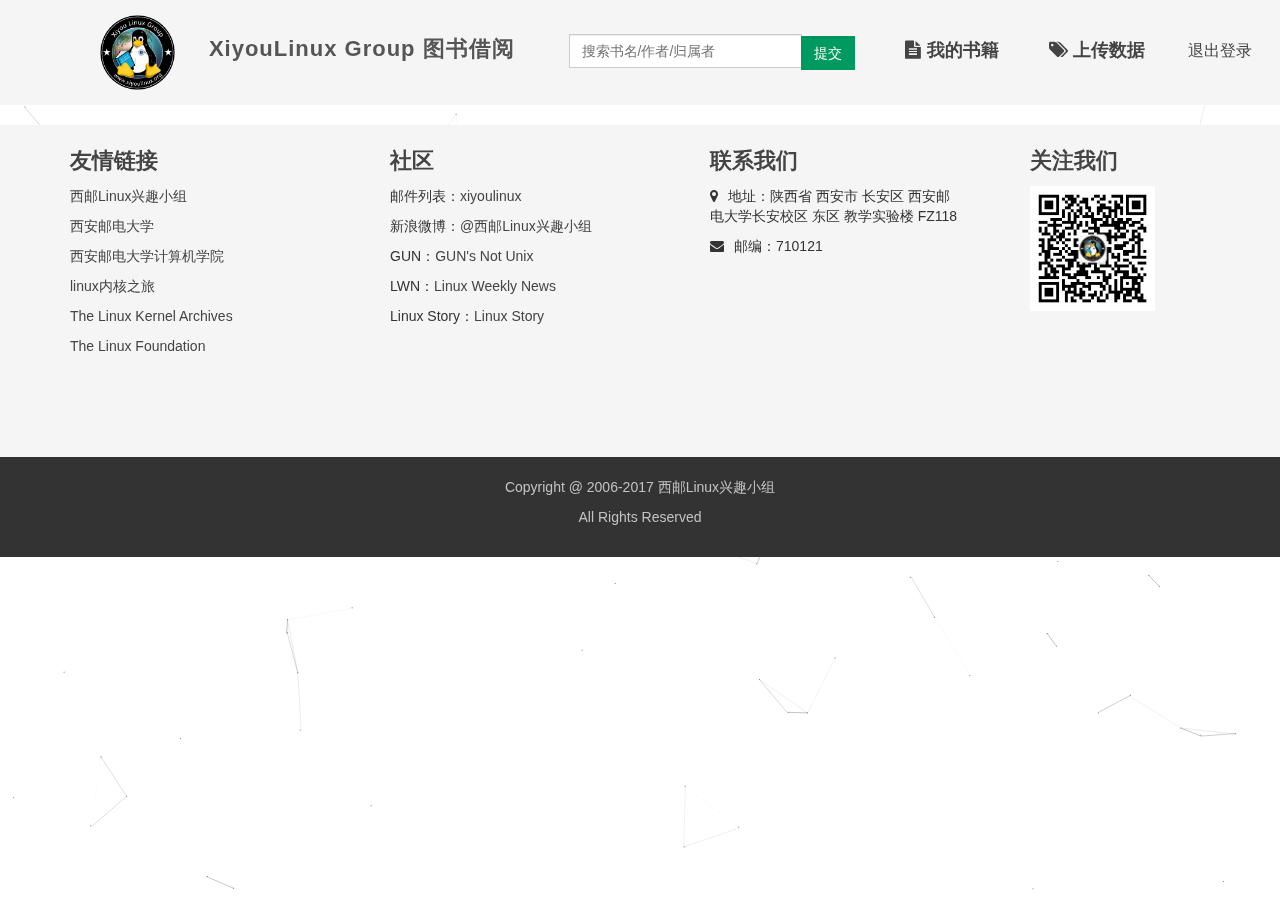
==== alltags.html @ a152d02c "origin master" ====
<!DOCTYPE html>
<html lang="en">

<head>
    <meta charset="UTF-8">
    <title>linux图书管理</title>
    <meta name="viewport" content="width=device-width,inital-scale=1,maxmum-scale=1,user-scalable=no">
    <meta http-equiv="X-UA-Compatible" content="IE=edge,chrome=1">
    <meta name="HandleFriendly" content="true">
    <!--font-awesome矢量图标-->
    <link href="font-awesome-4.7.0/css/font-awesome.min.css" rel="stylesheet">
    <link href="css/bootstrap.min.css" rel="stylesheet">
    <link href="css/index.css" rel="stylesheet">
    <link href="css/index1.css" rel="stylesheet">
</head>

<body>
    <header>
        <div id="hea">
            <img id="index_head" src="img/index_head.png" />
            <a id="head" href="index1.html">XiyouLinux Group 图书借阅</a>
            <div id="index1_input">
                <input type="text" placeholder="搜索书名/作者/归属者">
                <button class="btn btn-link">提交</button>
                <a href="mybooks.html"><i class="fa fa-file-text fa-fw"></i>我的书籍</a>
                <a href="pushbook.html"><i class="fa fa-tags fa-fw"></i>上传数据</a>
            </div>
            <a id="index1_sign" href="index.html">退出登录</a>
        </div>
    </header>
    <div id="main">
        <!-- <div id="tag">
            <a>编程语言</a>
            <a>数据结构与算法</a>
            <a>软件工程</a>
            <a>数据库</a>
            <a>操作系统</a>
            <a>计算机网络</a>
            <a>web后台</a>
            <a>前端</a>
            <a>人工智能</a>
            <a>大数据与云计算</a>
            <a>底层分析与开发工具</a>
            <a>教科书</a>
            <a id="tag_all">全部标签</a>
        </div> -->

    </div>

    <footer>
        <div class="rows">
            <div class="col-xs-6 col-md-3">
                <p class="footer_head">友情链接</p>
                <p><a>西邮Linux兴趣小组</a></p>
                <p><a>西安邮电大学</a></p>
                <p><a>西安邮电大学计算机学院</a></p>
                <p><a>linux内核之旅</a></p>
                <p><a>The Linux Kernel Archives</a></p>
                <p><a>The Linux Foundation</a></p>
            </div>
            <div class="col-xs-6 col-md-3">
                <p class="footer_head">社区</p>
                <p>邮件列表：<a>xiyoulinux</a></p>
                <p>新浪微博：<a>@西邮Linux兴趣小组</a></p>
                <p>GUN：<a>GUN's Not Unix</a></p>
                <p>LWN：<a>Linux Weekly News</a></p>
                <p>Linux Story：<a>Linux Story</a></p>
            </div>
            <div class="col-xs-6 col-md-3">
                <p class="footer_head">联系我们</p>
                <p><span><i class="fa fa-map-marker"></i>地址：陕西省 西安市 长安区 西安邮电大学长安校区 东区 教学实验楼 FZ118</span></p>
                <p><span><i class="fa fa-envelope"></i>邮编：710121</span></p>
            </div>
            <div class="col-xs-6 col-md-3">
                <p class="footer_head">关注我们</p>
                <img src="img/weixin.jpg">
            </div>
            <div style="clear: both;height:0;"></div>
        </div>
        <div id="foot">
            <p>Copyright @ 2006-2017 西邮Linux兴趣小组 </p>
            <p>All Rights Reserved</p>
        </div>
    </footer>
    <script type="text/javascript" src="js/jquery.min.js"></script>
    <script type="text/javascript" src="js/bootstrap.min.js"></script>
    <script type="text/javascript" src="js/1.js"></script>
    <script type="text/javascript" src="js/index.js"></script>
</body>

</html>
---- css/index.css ----
* {
    padding: 0;
    margin: 0;
}

a {
    cursor: pointer;
}


/* header */

#hea {
    width: 100%;
    background-color: #f5f5f5;
}

#index_head {
    width: 75px;
    height: 75px;
    margin: 15px;
    margin-left: 100px;
}

#head {
    display: inline-block;
    margin-left: 15px;
    font-size: 22px;
    color: #555;
    font-weight: bold;
    letter-spacing: 1px;
}

#head:hover {
    text-decoration: none;
    color: black;
}

#index_input input {
    padding: 6px 12px;
    display: inline-block;
    border: 1px solid #ccc;
    color: #555;
    margin-left: 50px;
    width: 40%;
    box-shadow: inset 0 1px 1px rgba(0, 0, 0, 0.075);
    transition: width 0.25s ease-in-out;
    -webkit-transition: width 0.25s ease-in-out;
    float: left;
}

#index_input button {
    display: inline;
    background-color: #009a61;
    color: white;
    text-decoration: none;
    box-shadow: inset 0 1px 1px rgba(0, 0, 0, 0.075);
}

#index_input {
    display: inline-block;
    width: 50%;
}

#index_input input:focus {
    width: 75%;
    outline: 0;
}

#index_sign {
    display: inline-block;
    color: #444;
    font-size: 14px;
    padding: 5px 13px;
    border: 1px solid transparent;
    transition: 0.2s ease-in-out;
    -moz-transition: 0.2s ease-in-out;
    -webkit-transition: 0.2s ease-in-out;
    -o-transition: 0.2s ease-in-out;
}

#index_sign:hover {
    text-decoration: none;
    background-color: #F3F3F3;
    border-color: #009a61;
    border-radius: 4px;
    box-shadow: inset 0 1px 1px rgba(0, 0, 0, 0.075);
}


/* 中间 */

#main {
    width: 78%;
    margin: 20px auto;
    opacity: .85;
}

#tag {
    width: 100%;
    height: auto;
    padding: 10px 10px;
    background-color: #F3F3F3;
    text-align: center;
    margin-bottom: 20px;
}

#tag a {
    color: #666;
    padding: 8px 5px;
}

#tag a:hover {
    color: #222;
    text-decoration: none;
}

#tag #tag_all {
    color: #009a61;
}

#tag #tag_all:hover {
    background-color: #ddd;
    border-radius: 4px;
}


/* 中间内容 */

#left {
    padding: 0;
    color: black;
}

#left .rows {
    height: auto;
    padding: 10px 10px;
    opacity: 0.8;
    background-color: #F3F3F3;
    margin: 0;
    margin-bottom: 15px;
    border-left: 5px solid transparent;
}

#left .rows:hover {
    border-left-color: #009a61;
}

#left .book_img {
    padding-right: 0;
}

#left img {
    width: 120px;
    height: 150px;
    margin-left: 40px;
}

#left .book_info {
    margin: 0;
    padding-left: 0;
}

.book_info p {
    width: auto;
}

.book_info p:nth-of-type(1) {
    font-size: 24px;
    font-weight: bold;
    color: black;
    margin-bottom: 20px;
}

.book_info p:nth-of-type(2) {
    text-indent: 2em;
    font-size: 15px;
    color: black;
}

.book_info p:nth-of-type(3) {
    text-align: right;
    margin-top: 30px;
}

.book_info p:nth-of-type(3) span {
    margin-left: 20px;
}

.book_info p:nth-of-type(3) span i {
    margin-right: 8px;
}


/* 分页 */

#index_pingination {
    background-color: transparent;
    margin: 0 auto;
    text-align: center;
}

#index_pingination .pa_in a {
    background-color: #ddd;
}


/* footer */

footer {
    background-color: #f5f5f5;
    width: 100%;
}

footer .footer_head {
    font-size: 22px;
    font-weight: bold;
    color: #444;
    margin-bottom: 10px;
}

footer a {
    color: #444;
}

footer a:hover {
    text-decoration: none;
    color: #009a61;
}

footer img {
    width: 50%;
}

footer .rows {
    padding: 20px 0 0 0;
}

footer .rows div {
    padding: 0 0 0 70px;
    height: 312px;
}

footer .rows div p i {
    margin-right: 10px;
}

footer #foot {
    background-color: #333;
    padding: 20px 0;
}

footer #foot p {
    text-align: center;
    color: #c2c2c2;
}

@media screen and (max-width:768px) {
    #hea img {
        height: 50px;
        width: 50px;
        margin: 15px;
    }
    #head {
        font-size: 20px;
    }
    #index_input {
        width: 90%;
        margin-top: 10px;
        margin-bottom: 20px;
    }
    #index_input input:focus {
        width: 63%;
    }
    #index_sign {
        right: 5%;
        top: 30%;
    }
}

@media screen and (max-width:426px) {
    footer .rows div {
        padding: 0 0 0 10px;
    }
}
---- css/index1.css ----
#index1_input {
    display: inline-block;
    width: 52%;
}

#index1_input input {
    padding: 6px 12px;
    width: 35%;
    box-shadow: inset 0 1px 1px rgba(0, 0, 0, 0.075);
    transition: width 0.25s ease-in-out;
    -webkit-transition: width 0.25s ease-in-out;
    margin-left: 50px;
    border: 1px solid #ccc;
    color: #555;
}

#index1_input a {
    margin: 0 10px;
    padding: 6px 12px;
    transition: all 0.25s ease-in-out;
    -webkit-transition: all 0.25s ease-in-out;
    color: #444;
    font-size: 18px;
    font-weight: 600;
}

#index1_input a i {
    margin-right: 3px;
}

#index1_input a:hover {
    background-color: #ddd;
    text-decoration: none;
    color: #111;
}

#index1_input button {
    display: inline;
    background-color: #009a61;
    color: white;
    text-decoration: none;
    box-shadow: inset 0 1px 1px rgba(0, 0, 0, 0.075);
    margin-right: 20px;
    padding: 6px 12px;
    margin-left: -4px;
}

#index1_input button:hover {
    background-color: #006741;
}

#index1_sign {
    font-size: 16px;
    color: #444;
}

#index1_sign:hover {
    text-decoration: none;
    color: #009a61;
    font-weight: 500;
}

#main {
    width: 85%;
}


/* 左侧 */

#left1 img {
    width: 120px;
    height: 150px;
}

#left1 .rows {
    background-color: #f3f3f3;
    margin-bottom: 15px;
    padding: 10px 15px;
    opacity: 0.8;
    border-left: 5px solid transparent;
}

#left1 .rows:hover {
    border-left-color: #009a61;
}

#left1 {
    padding-left: 0;
    padding-right: 20px;
}

.index1_info {
    font-size: 19px;
    font-weight: bold;
}

#right1 {
    padding: 15px;
    background-color: #f3f3f3;
    opacity: 0.8;
}

#right1 p {
    margin-bottom: 5px;
}

#right1 hr {
    margin-bottom: 5px;
    margin-top: 0px;
    border-top-color: #009688;
}

.index1_date {
    color: #01aaed;
}

.index1_con {
    color: #333;
    text-indent: 2em;
}

@media screen and (max-width:1024px) {
    #index1_input {
        display: block;
        width: 85%;
    }
    #index1_sign {
        position: absolute;
        right: 5%;
        top: 10%;
    }
}

@media screen and (max-width:425px) {
    #index1_input a {
        display: block;
    }
    #index1_input input:focus {
        width: 65%;
    }
}
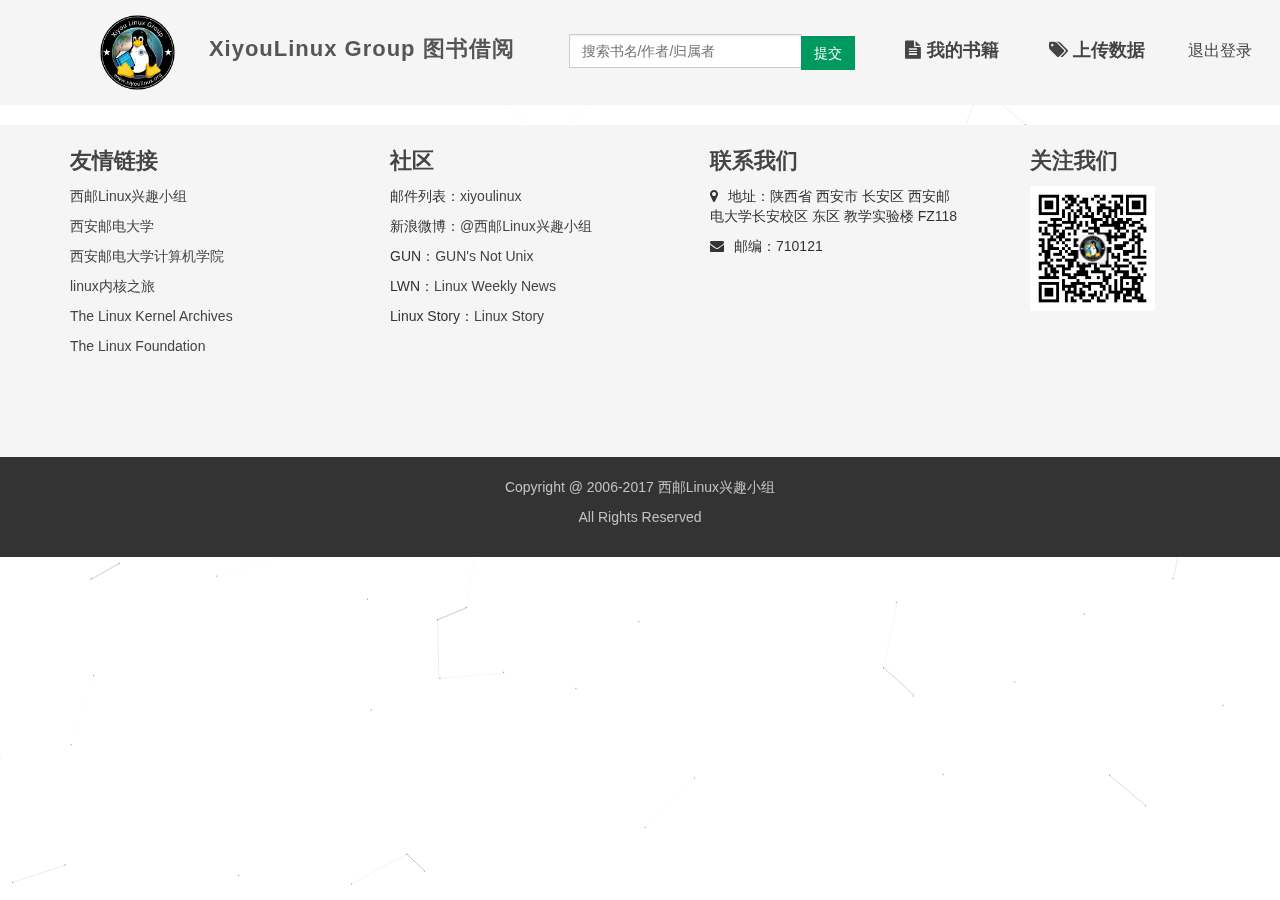
==== commit dad6dfec: "mybooks.html finish" ====
--- a/alltags.html
+++ b/alltags.html
@@ -84,7 +84,7 @@
     </footer>
     <script type="text/javascript" src="js/jquery.min.js"></script>
     <script type="text/javascript" src="js/bootstrap.min.js"></script>
-    <script type="text/javascript" src="js/1.js"></script>
+    <script type="text/javascript" src="js/canvas1.js"></script>
     <script type="text/javascript" src="js/index.js"></script>
 </body>
 
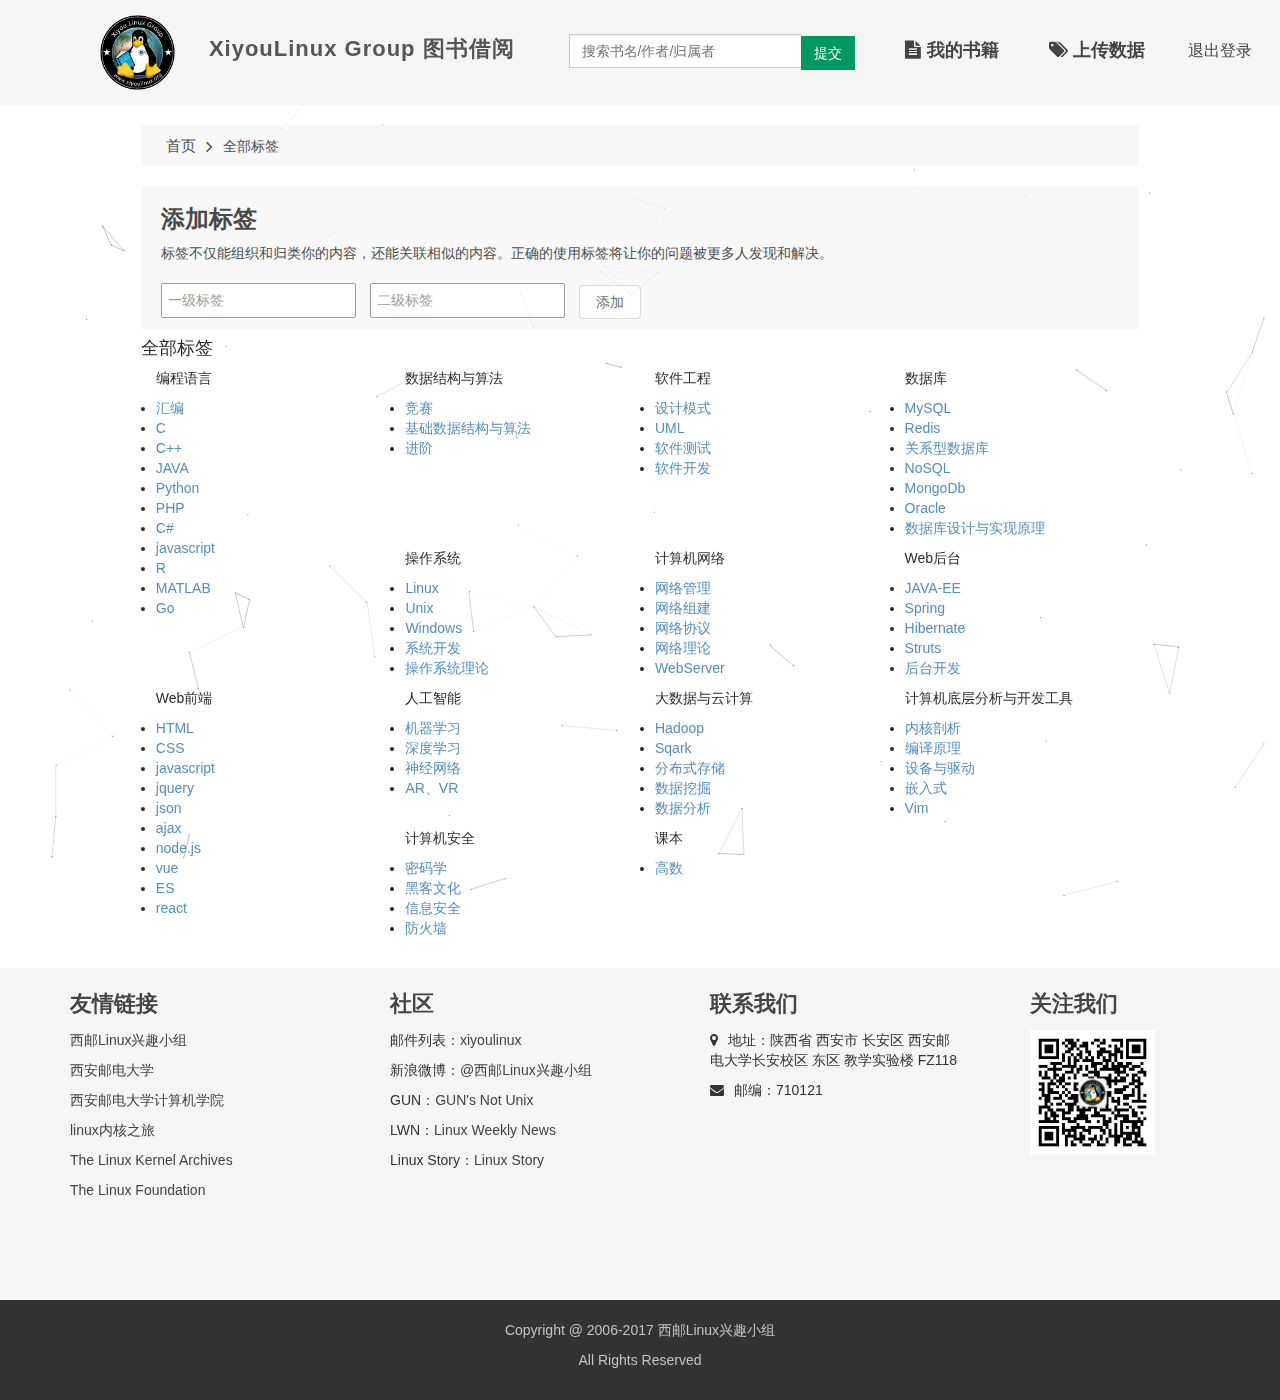
==== commit 22f37ad5: "pushbooks.html 完成" ====
--- a/alltags.html
+++ b/alltags.html
@@ -12,6 +12,7 @@
     <link href="css/bootstrap.min.css" rel="stylesheet">
     <link href="css/index.css" rel="stylesheet">
     <link href="css/index1.css" rel="stylesheet">
+    <link href="css/altags.css" rel="stylesheet">
 </head>
 
 <body>
@@ -29,21 +30,157 @@
         </div>
     </header>
     <div id="main">
-        <!-- <div id="tag">
-            <a>编程语言</a>
-            <a>数据结构与算法</a>
-            <a>软件工程</a>
-            <a>数据库</a>
-            <a>操作系统</a>
-            <a>计算机网络</a>
-            <a>web后台</a>
-            <a>前端</a>
-            <a>人工智能</a>
-            <a>大数据与云计算</a>
-            <a>底层分析与开发工具</a>
-            <a>教科书</a>
-            <a id="tag_all">全部标签</a>
-        </div> -->
+        <div id="main_head"><a>首页</a><i class="fa fa-lg fa-angle-right"></i>全部标签
+        </div>
+        <div id="add">
+            <h3>添加标签</h3>
+            <p>标签不仅能组织和归类你的内容，还能关联相似的内容。正确的使用标签将让你的问题被更多人发现和解决。</p>
+            <form>
+                <input type="text" placeholder="一级标签" required>
+                <input type="text" placeholder="二级标签" required>
+                <button type="submit" class="btn btn-default">添加</button>
+            </form>
+        </div>
+        <div id="alltags">
+            <h4>全部标签</h4>
+            <div class="rows">
+                <div class="col-xs-6 col-md-3">
+                    <p>编程语言</p>
+                    <ul>
+                        <li><a>汇编</a></li>
+                        <li><a>C</a></li>
+                        <li><a>C++</a></li>
+                        <li><a>JAVA</a></li>
+                        <li><a>Python</a></li>
+                        <li><a>PHP</a></li>
+                        <li><a>C#</a></li>
+                        <li><a>javascript</a></li>
+                        <li><a>R</a></li>
+                        <li><a>MATLAB</a></li>
+                        <li><a>Go</a></li>
+                    </ul>
+                </div>
+                <div class="col-xs-6 col-md-3">
+                    <p>数据结构与算法</p>
+                    <ul>
+                        <li><a>竞赛</a></li>
+                        <li><a>基础数据结构与算法</a></li>
+                        <li><a>进阶</a></li>
+                    </ul>
+                </div>
+                <div class="col-xs-6 col-md-3">
+                    <p>软件工程</p>
+                    <ul>
+                        <li><a>设计模式</a></li>
+                        <li><a>UML</a></li>
+                        <li><a>软件测试</a></li>
+                        <li><a>软件开发</a></li>
+                    </ul>
+                </div>
+                <div class="col-xs-6 col-md-3">
+                    <p>数据库</p>
+                    <ul>
+                        <li><a>MySQL</a></li>
+                        <li><a>Redis</a></li>
+                        <li><a>关系型数据库</a></li>
+                        <li><a>NoSQL</a></li>
+                        <li><a>MongoDb</a></li>
+                        <li><a>Oracle</a></li>
+                        <li><a>数据库设计与实现原理</a></li>
+                    </ul>
+                </div>
+                <div class="col-xs-6 col-md-3">
+                    <p>操作系统</p>
+                    <ul>
+                        <li><a>Linux</a></li>
+                        <li><a>Unix</a></li>
+                        <li><a>Windows</a></li>
+                        <li><a>系统开发</a></li>
+                        <li><a>操作系统理论</a></li>
+                    </ul>
+                </div>
+                <div class="col-xs-6 col-md-3">
+                    <p>计算机网络</p>
+                    <ul>
+                        <li><a>网络管理</a></li>
+                        <li><a>网络组建</a></li>
+                        <li><a>网络协议</a></li>
+                        <li><a>网络理论</a></li>
+                        <li><a>WebServer</a></li>
+                    </ul>
+                </div>
+                <div class="col-xs-6 col-md-3">
+                    <p>Web后台</p>
+                    <ul>
+                        <li><a>JAVA-EE</a></li>
+                        <li><a>Spring</a></li>
+                        <li><a>Hibernate</a></li>
+                        <li><a>Struts</a></li>
+                        <li><a>后台开发</a></li>
+                    </ul>
+                </div>
+                <div class="col-xs-6 col-md-3">
+                    <p>Web前端</p>
+                    <ul>
+                        <li><a>HTML</a></li>
+                        <li><a>CSS</a></li>
+                        <li><a>javascript</a></li>
+                        <li><a>jquery</a></li>
+                        <li><a>json</a></li>
+                        <li><a>ajax</a></li>
+                        <li><a>node.js</a></li>
+                        <li><a>vue</a></li>
+                        <li><a>ES</a></li>
+                        <li><a>react</a></li>
+                    </ul>
+                </div>
+                <div class="col-xs-6 col-md-3">
+                    <p>人工智能</p>
+                    <ul>
+                        <li><a>机器学习</a></li>
+                        <li><a>深度学习</a></li>
+                        <li><a>神经网络</a></li>
+                        <li><a>AR、VR</a></li>
+                    </ul>
+                </div>
+                <div class="col-xs-6 col-md-3">
+                    <p>大数据与云计算</p>
+                    <ul>
+                        <li><a>Hadoop</a></li>
+                        <li><a>Sqark</a></li>
+                        <li><a>分布式存储</a></li>
+                        <li><a>数据挖掘</a></li>
+                        <li><a>数据分析</a></li>
+                    </ul>
+                </div>
+                <div class="col-xs-6 col-md-3">
+                    <p>计算机底层分析与开发工具</p>
+                    <ul>
+                        <li><a>内核剖析</a></li>
+                        <li><a>编译原理</a></li>
+                        <li><a>设备与驱动</a></li>
+                        <li><a>嵌入式</a></li>
+                        <li><a>Vim</a></li>
+                    </ul>
+                </div>
+                <div class="col-xs-6 col-md-3">
+                    <p>计算机安全</p>
+                    <ul>
+                        <li><a>密码学</a></li>
+                        <li><a>黑客文化</a></li>
+                        <li><a>信息安全</a></li>
+                        <li><a>防火墙</a></li>
+                    </ul>
+                </div>
+                <div class="col-xs-6 col-md-3">
+                    <p>课本</p>
+                    <ul>
+                        <li><a>高数</a></li>
+                    </ul>
+                </div>
+                <div style="clear: both"></div>
+            </div>
+        </div>
 
     </div>
 
--- a/css/altags.css
+++ b/css/altags.css
@@ -0,0 +1,56 @@
+#main_head {
+    padding: 10px 20px;
+    border-left: 5px solid transparent;
+    margin-bottom: 20px;
+    background-color: #f5f5f5;
+    opacity: .85;
+}
+
+#main {
+    width: 78%;
+    color: black;
+}
+
+#main_head a {
+    color: black;
+    font-size: 15px;
+}
+
+#main_head a:hover {
+    color: #01AAED;
+    text-decoration: none;
+}
+
+#main_head i {
+    margin: 0 10px;
+}
+
+#main_head:hover {
+    border-left-color: #009688;
+}
+
+#add {
+    background-color: #f5f5f5;
+    opacity: .85;
+    padding: 10px 20px;
+}
+
+#add h3 {
+    font-weight: bold;
+    margin-top: 10px;
+}
+
+#add input {
+    height: 35px;
+    outline: none;
+    padding: 0 5px;
+    margin-right: 10px;
+}
+
+#add button {
+    padding: 6px 16px;
+}
+
+#add form {
+    margin-top: 20px;
+}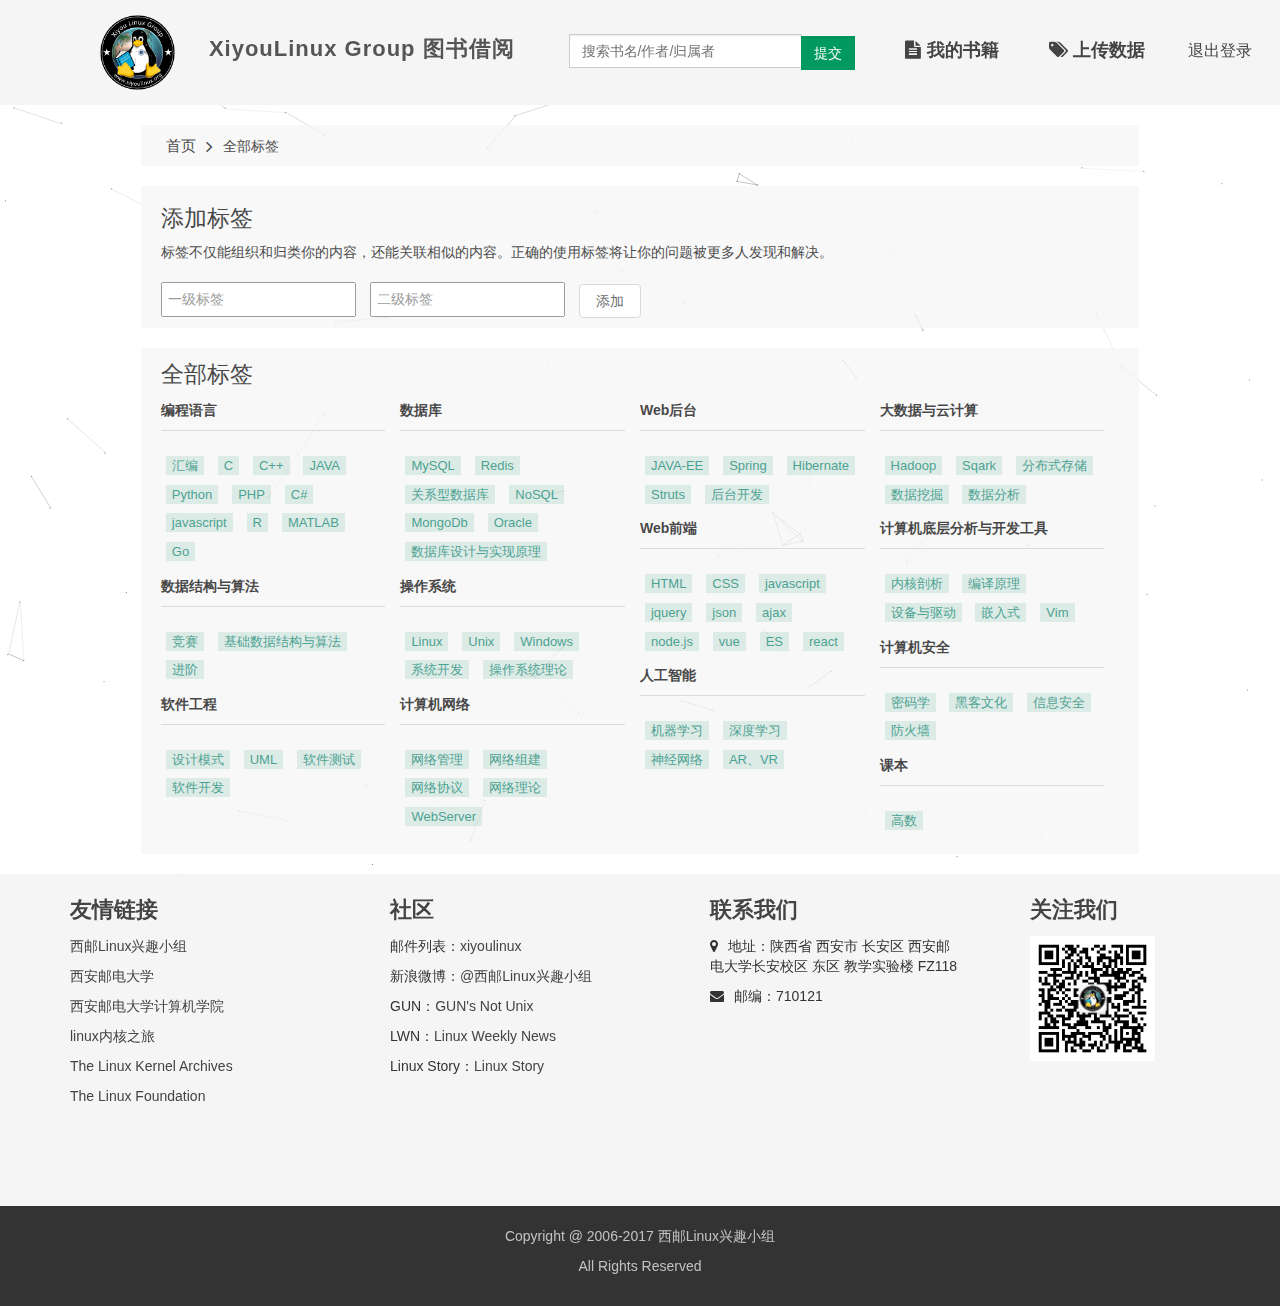
==== commit 7fcf5a60: "alltags.html完成" ====
--- a/alltags.html
+++ b/alltags.html
@@ -42,141 +42,166 @@
             </form>
         </div>
         <div id="alltags">
-            <h4>全部标签</h4>
+            <p id="tags_head">全部标签</p>
             <div class="rows">
                 <div class="col-xs-6 col-md-3">
-                    <p>编程语言</p>
-                    <ul>
-                        <li><a>汇编</a></li>
-                        <li><a>C</a></li>
-                        <li><a>C++</a></li>
-                        <li><a>JAVA</a></li>
-                        <li><a>Python</a></li>
-                        <li><a>PHP</a></li>
-                        <li><a>C#</a></li>
-                        <li><a>javascript</a></li>
-                        <li><a>R</a></li>
-                        <li><a>MATLAB</a></li>
-                        <li><a>Go</a></li>
-                    </ul>
-                </div>
-                <div class="col-xs-6 col-md-3">
-                    <p>数据结构与算法</p>
-                    <ul>
-                        <li><a>竞赛</a></li>
-                        <li><a>基础数据结构与算法</a></li>
-                        <li><a>进阶</a></li>
-                    </ul>
-                </div>
-                <div class="col-xs-6 col-md-3">
-                    <p>软件工程</p>
-                    <ul>
-                        <li><a>设计模式</a></li>
-                        <li><a>UML</a></li>
-                        <li><a>软件测试</a></li>
-                        <li><a>软件开发</a></li>
-                    </ul>
-                </div>
-                <div class="col-xs-6 col-md-3">
-                    <p>数据库</p>
-                    <ul>
-                        <li><a>MySQL</a></li>
-                        <li><a>Redis</a></li>
-                        <li><a>关系型数据库</a></li>
-                        <li><a>NoSQL</a></li>
-                        <li><a>MongoDb</a></li>
-                        <li><a>Oracle</a></li>
-                        <li><a>数据库设计与实现原理</a></li>
-                    </ul>
-                </div>
-                <div class="col-xs-6 col-md-3">
-                    <p>操作系统</p>
-                    <ul>
-                        <li><a>Linux</a></li>
-                        <li><a>Unix</a></li>
-                        <li><a>Windows</a></li>
-                        <li><a>系统开发</a></li>
-                        <li><a>操作系统理论</a></li>
-                    </ul>
-                </div>
-                <div class="col-xs-6 col-md-3">
-                    <p>计算机网络</p>
-                    <ul>
-                        <li><a>网络管理</a></li>
-                        <li><a>网络组建</a></li>
-                        <li><a>网络协议</a></li>
-                        <li><a>网络理论</a></li>
-                        <li><a>WebServer</a></li>
-                    </ul>
-                </div>
-                <div class="col-xs-6 col-md-3">
-                    <p>Web后台</p>
-                    <ul>
-                        <li><a>JAVA-EE</a></li>
-                        <li><a>Spring</a></li>
-                        <li><a>Hibernate</a></li>
-                        <li><a>Struts</a></li>
-                        <li><a>后台开发</a></li>
-                    </ul>
-                </div>
-                <div class="col-xs-6 col-md-3">
-                    <p>Web前端</p>
-                    <ul>
-                        <li><a>HTML</a></li>
-                        <li><a>CSS</a></li>
-                        <li><a>javascript</a></li>
-                        <li><a>jquery</a></li>
-                        <li><a>json</a></li>
-                        <li><a>ajax</a></li>
-                        <li><a>node.js</a></li>
-                        <li><a>vue</a></li>
-                        <li><a>ES</a></li>
-                        <li><a>react</a></li>
-                    </ul>
-                </div>
-                <div class="col-xs-6 col-md-3">
-                    <p>人工智能</p>
-                    <ul>
-                        <li><a>机器学习</a></li>
-                        <li><a>深度学习</a></li>
-                        <li><a>神经网络</a></li>
-                        <li><a>AR、VR</a></li>
-                    </ul>
-                </div>
-                <div class="col-xs-6 col-md-3">
-                    <p>大数据与云计算</p>
-                    <ul>
-                        <li><a>Hadoop</a></li>
-                        <li><a>Sqark</a></li>
-                        <li><a>分布式存储</a></li>
-                        <li><a>数据挖掘</a></li>
-                        <li><a>数据分析</a></li>
-                    </ul>
-                </div>
-                <div class="col-xs-6 col-md-3">
-                    <p>计算机底层分析与开发工具</p>
-                    <ul>
-                        <li><a>内核剖析</a></li>
-                        <li><a>编译原理</a></li>
-                        <li><a>设备与驱动</a></li>
-                        <li><a>嵌入式</a></li>
-                        <li><a>Vim</a></li>
-                    </ul>
-                </div>
-                <div class="col-xs-6 col-md-3">
-                    <p>计算机安全</p>
-                    <ul>
-                        <li><a>密码学</a></li>
-                        <li><a>黑客文化</a></li>
-                        <li><a>信息安全</a></li>
-                        <li><a>防火墙</a></li>
-                    </ul>
-                </div>
-                <div class="col-xs-6 col-md-3">
-                    <p>课本</p>
-                    <ul>
-                        <li><a>高数</a></li>
-                    </ul>
+                    <div>
+                        <p>编程语言</p>
+                        <hr>
+                        <ul>
+                            <li><a>汇编</a></li>
+                            <li><a>C</a></li>
+                            <li><a>C++</a></li>
+                            <li><a>JAVA</a></li>
+                            <li><a>Python</a></li>
+                            <li><a>PHP</a></li>
+                            <li><a>C#</a></li>
+                            <li><a>javascript</a></li>
+                            <li><a>R</a></li>
+                            <li><a>MATLAB</a></li>
+                            <li><a>Go</a></li>
+                        </ul>
+                    </div>
+                    <div>
+                        <p>数据结构与算法</p>
+                        <hr>
+                        <ul>
+                            <li><a>竞赛</a></li>
+                            <li><a>基础数据结构与算法</a></li>
+                            <li><a>进阶</a></li>
+                        </ul>
+                    </div>
+                    <div>
+                        <p>软件工程</p>
+                        <hr>
+                        <ul>
+                            <li><a>设计模式</a></li>
+                            <li><a>UML</a></li>
+                            <li><a>软件测试</a></li>
+                            <li><a>软件开发</a></li>
+                        </ul>
+                    </div>
+
+                </div>
+                <div class="col-xs-6 col-md-3">
+                    <div>
+                        <p>数据库</p>
+                        <hr>
+                        <ul>
+                            <li><a>MySQL</a></li>
+                            <li><a>Redis</a></li>
+                            <li><a>关系型数据库</a></li>
+                            <li><a>NoSQL</a></li>
+                            <li><a>MongoDb</a></li>
+                            <li><a>Oracle</a></li>
+                            <li><a>数据库设计与实现原理</a></li>
+                        </ul>
+                    </div>
+                    <div>
+                        <p>操作系统</p>
+                        <hr>
+                        <ul>
+                            <li><a>Linux</a></li>
+                            <li><a>Unix</a></li>
+                            <li><a>Windows</a></li>
+                            <li><a>系统开发</a></li>
+                            <li><a>操作系统理论</a></li>
+                        </ul>
+                    </div>
+                    <div>
+                        <p>计算机网络</p>
+                        <hr>
+                        <ul>
+                            <li><a>网络管理</a></li>
+                            <li><a>网络组建</a></li>
+                            <li><a>网络协议</a></li>
+                            <li><a>网络理论</a></li>
+                            <li><a>WebServer</a></li>
+                        </ul>
+                    </div>
+                </div>
+
+                <div class="col-xs-6 col-md-3">
+                    <div>
+                        <p>Web后台</p>
+                        <hr>
+                        <ul>
+                            <li><a>JAVA-EE</a></li>
+                            <li><a>Spring</a></li>
+                            <li><a>Hibernate</a></li>
+                            <li><a>Struts</a></li>
+                            <li><a>后台开发</a></li>
+                        </ul>
+                    </div>
+                    <div>
+                        <p>Web前端</p>
+                        <hr>
+                        <ul>
+                            <li><a>HTML</a></li>
+                            <li><a>CSS</a></li>
+                            <li><a>javascript</a></li>
+                            <li><a>jquery</a></li>
+                            <li><a>json</a></li>
+                            <li><a>ajax</a></li>
+                            <li><a>node.js</a></li>
+                            <li><a>vue</a></li>
+                            <li><a>ES</a></li>
+                            <li><a>react</a></li>
+                        </ul>
+                    </div>
+                    <div>
+                        <p>人工智能</p>
+                        <hr>
+                        <ul>
+                            <li><a>机器学习</a></li>
+                            <li><a>深度学习</a></li>
+                            <li><a>神经网络</a></li>
+                            <li><a>AR、VR</a></li>
+                        </ul>
+                    </div>
+
+                </div>
+
+                <div class="col-xs-6 col-md-3">
+                    <div>
+                        <p>大数据与云计算</p>
+                        <hr>
+                        <ul>
+                            <li><a>Hadoop</a></li>
+                            <li><a>Sqark</a></li>
+                            <li><a>分布式存储</a></li>
+                            <li><a>数据挖掘</a></li>
+                            <li><a>数据分析</a></li>
+                        </ul>
+                    </div>
+                    <div>
+                        <p>计算机底层分析与开发工具</p>
+                        <hr>
+                        <ul>
+                            <li><a>内核剖析</a></li>
+                            <li><a>编译原理</a></li>
+                            <li><a>设备与驱动</a></li>
+                            <li><a>嵌入式</a></li>
+                            <li><a>Vim</a></li>
+                        </ul>
+                    </div>
+                    <div>
+                        <p>计算机安全</p>
+                        <hr>
+                        <ul>
+                            <li><a>密码学</a></li>
+                            <li><a>黑客文化</a></li>
+                            <li><a>信息安全</a></li>
+                            <li><a>防火墙</a></li>
+                        </ul>
+                    </div>
+                    <div>
+                        <p>课本</p>
+                        <hr>
+                        <ul>
+                            <li><a>高数</a></li>
+                        </ul>
+                    </div>
                 </div>
                 <div style="clear: both"></div>
             </div>
--- a/css/altags.css
+++ b/css/altags.css
@@ -33,11 +33,13 @@
     background-color: #f5f5f5;
     opacity: .85;
     padding: 10px 20px;
+    margin-bottom: 20px;
 }
 
 #add h3 {
-    font-weight: bold;
+    font-weight: 500;
     margin-top: 10px;
+    font-size: 23px;
 }
 
 #add input {
@@ -53,4 +55,42 @@
 
 #add form {
     margin-top: 20px;
+}
+
+#alltags {
+    padding: 10px 20px;
+    background-color: #f5f5f5;
+    opacity: .85;
+}
+
+#alltags #tags_head {
+    font-size: 23px;
+    font-weight: 500;
+}
+
+#alltags p {
+    font-weight: bold;
+    font-size: 14px;
+}
+
+#alltags hr {
+    margin-top: 0;
+    border-top-color: #ccc;
+}
+
+#alltags ul li {
+    display: inline-block;
+    text-decoration: none;
+    padding: 4px 5px;
+}
+
+#alltags ul li a {
+    color: #017E66;
+    background-color: rgba(1, 126, 102, 0.15);
+    padding: 2px 6px;
+    font-size: 13px;
+}
+
+#alltags .rows>div {
+    padding-left: 0;
 }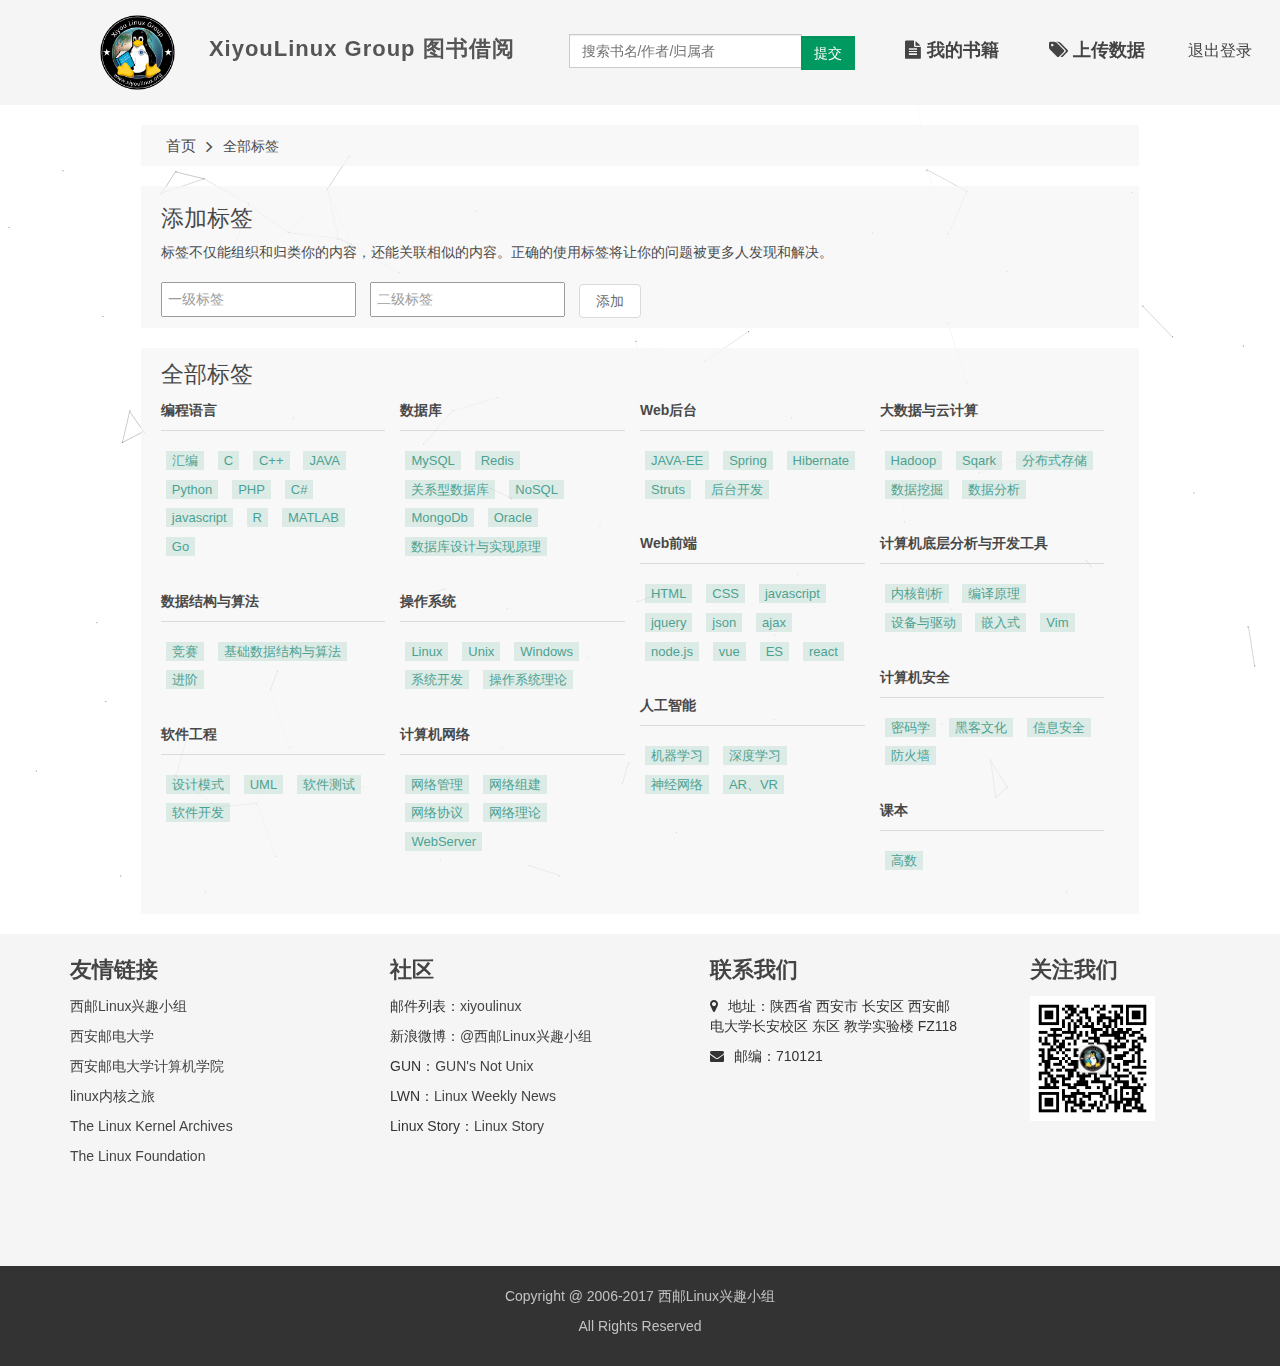
==== commit 3ff506bc: "linux图书管理全部完成" ====
--- a/alltags.html
+++ b/alltags.html
@@ -30,7 +30,7 @@
         </div>
     </header>
     <div id="main">
-        <div id="main_head"><a>首页</a><i class="fa fa-lg fa-angle-right"></i>全部标签
+        <div id="main_head"><a href="index1.html">首页</a><i class="fa fa-lg fa-angle-right"></i>全部标签
         </div>
         <div id="add">
             <h3>添加标签</h3>
@@ -49,7 +49,7 @@
                         <p>编程语言</p>
                         <hr>
                         <ul>
-                            <li><a>汇编</a></li>
+                            <li><a href="showtype.html">汇编</a></li>
                             <li><a>C</a></li>
                             <li><a>C++</a></li>
                             <li><a>JAVA</a></li>
--- a/css/index1.css
+++ b/css/index1.css
@@ -94,6 +94,9 @@
     font-weight: bold;
 }
 
+
+/* 右侧 */
+
 #right1 {
     padding: 15px;
     background-color: #f3f3f3;
@@ -119,6 +122,11 @@
     text-indent: 2em;
 }
 
+#right1 #index_pingination ul {
+    margin-top: 30px;
+    margin-bottom: 0;
+}
+
 @media screen and (max-width:1024px) {
     #index1_input {
         display: block;
--- a/css/altags.css
+++ b/css/altags.css
@@ -76,6 +76,7 @@
 #alltags hr {
     margin-top: 0;
     border-top-color: #ccc;
+    margin-bottom: 15px;
 }
 
 #alltags ul li {
@@ -91,6 +92,16 @@
     font-size: 13px;
 }
 
+#alltags ul li a:hover {
+    text-decoration: none;
+    color: #ffffff;
+    background-color: #017E66;
+}
+
 #alltags .rows>div {
     padding-left: 0;
+}
+
+#alltags .rows>div>div {
+    margin-bottom: 30px;
 }